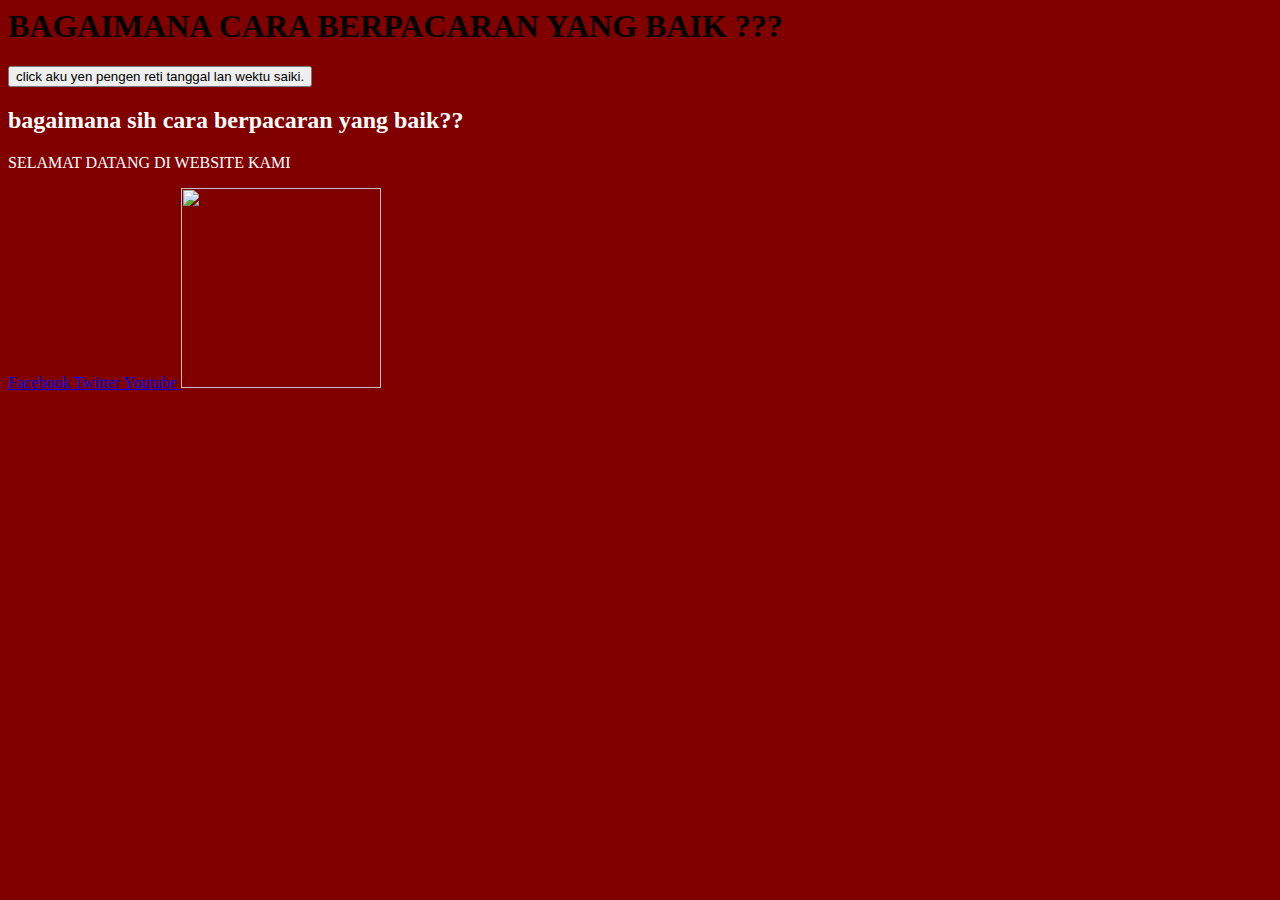
==== index.html @ 6e60a68e "oke" ====
<html>
	<head>
		<title> sumarwan_marwan </title>
	
	</head>
	<body style="background-color:maroon;"> 
	<h1 style="color : white">
		<h1 text-align:center>
	BAGAIMANA CARA BERPACARAN YANG BAIK ??? </h1>
	<button type="button"
	onclick="document.getElementById('demo').innerHTML = Date()">
	click aku yen pengen reti tanggal lan wektu saiki.</button>
	
	<h2 style="color:white"> bagaimana sih cara berpacaran yang baik?? </h2>
		
	
	<p style="color:white"> SELAMAT DATANG DI WEBSITE KAMI </p>
	<p id="demo"></p>
	<a href=https://facebook.com><style="color:white"> Facebook </a>
	<a href=https://twitter.com> Twitter </a>
	<a href=https://youtube.com> Youtube </a>
	
	<img src="wes.jpg" height="200" width="200"
	
	
	</body>
<html>
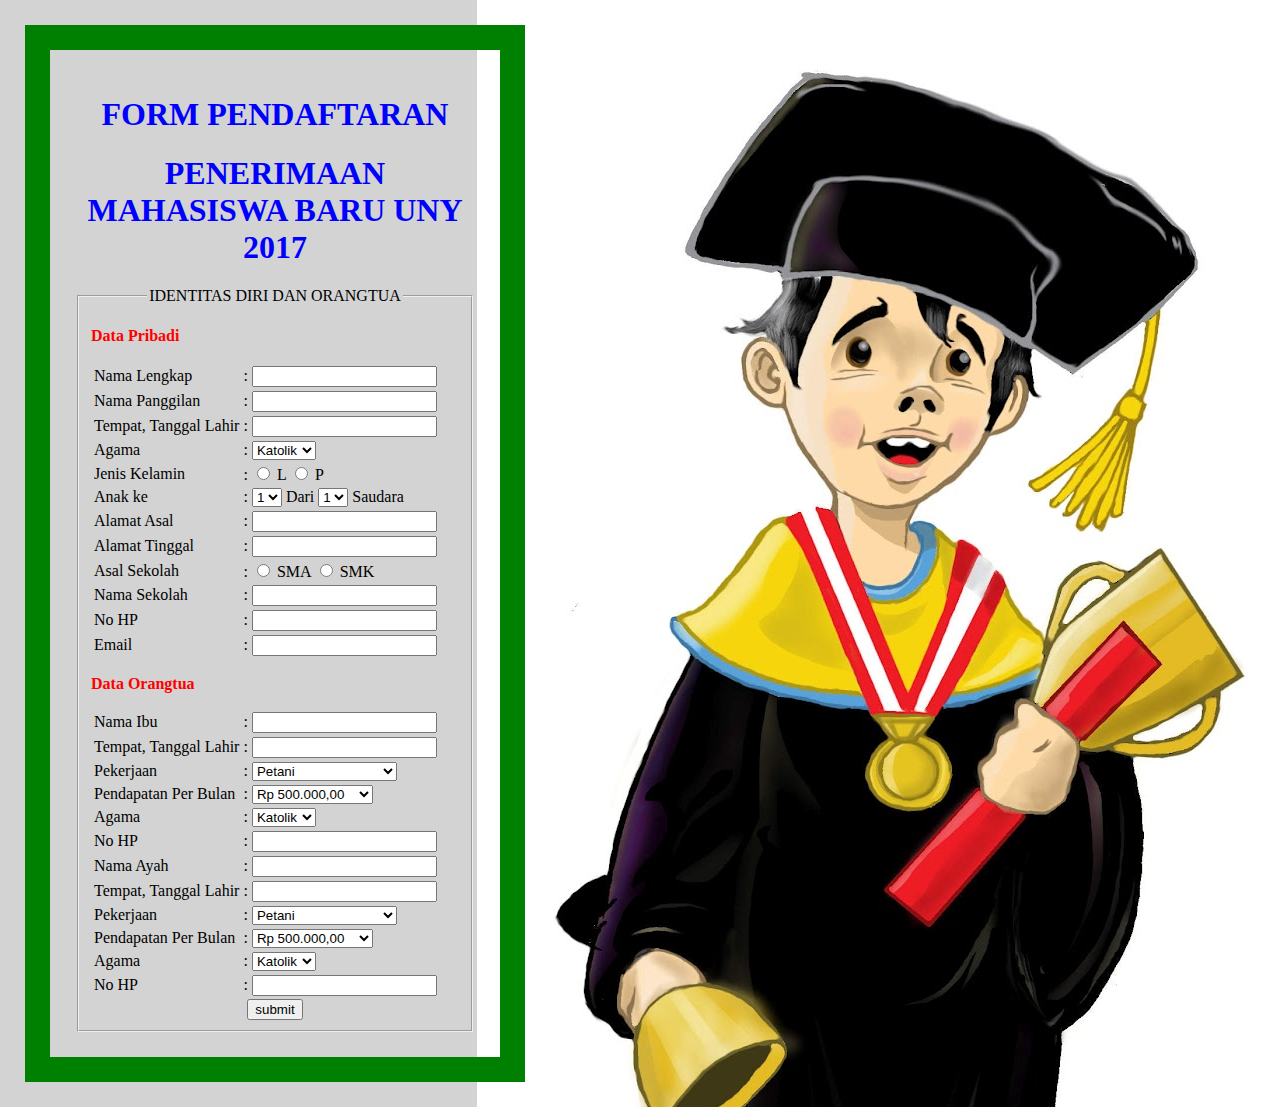
==== commit 6111fee7: "Rename won.html to index.html" ====
--- a/index.html
+++ b/index.html
@@ -1,27 +1,229 @@
-<html>
-	<head>
-		<title> sumarwan_marwan </title>
-	
-	</head>
-	<body style="background-color:maroon;"> 
-	<h1 style="color : white">
-		<h1 text-align:center>
-	BAGAIMANA CARA BERPACARAN YANG BAIK ??? </h1>
-	<button type="button"
-	onclick="document.getElementById('demo').innerHTML = Date()">
-	click aku yen pengen reti tanggal lan wektu saiki.</button>
-	
-	<h2 style="color:white"> bagaimana sih cara berpacaran yang baik?? </h2>
-		
-	
-	<p style="color:white"> SELAMAT DATANG DI WEBSITE KAMI </p>
-	<p id="demo"></p>
-	<a href=https://facebook.com><style="color:white"> Facebook </a>
-	<a href=https://twitter.com> Twitter </a>
-	<a href=https://youtube.com> Youtube </a>
-	
-	<img src="wes.jpg" height="200" width="200"
-	
-	
-	</body>
-<html>
+<!DOCTYPE html>
+<html>
+<head>
+<style>
+body {background-color: powderblue;}
+h1   {color: blue;}
+p    {color: red;}
+</style>
+</head>
+</body>
+</html>
+	<meta charset="utf-8">
+	<title>FORM PENDAFTARAN PENERIMAAN MAHASISWA BARU UNY 2017</title>
+	<style>
+		.tengah{
+			text-align: center;
+		}
+	</style>
+</head>
+	<h1 class="tengah">FORM PENDAFTARAN</h1>
+    <h1 class="tengah">PENERIMAAN MAHASISWA BARU UNY 2017</h1>
+
+<body>
+	<fieldset>
+   <legend class="tengah">IDENTITAS DIRI DAN ORANGTUA</legend>
+		<form>
+		<table>
+       <p><b>Data Pribadi</b></p>
+		<form>
+		<table>
+		<tr>
+		<tr>
+		<td>Nama Lengkap</td>
+		<td>: <input type="text" name="namalengkap"></td>
+		</tr>
+		<tr>
+		<td>Nama Panggilan</td>
+		<td>: <input type="text" name="namapanggilan"></td>
+		</tr>
+		<tr>
+		<td>Tempat, Tanggal Lahir</td>
+		<td>: <input type="text" name="tempattanggallahir">
+				
+		</tr>
+		<tr>
+		<td>Agama</td>
+		<td>: <select name="agama">
+				<option value="Katolik">Katolik</option>
+				<option value="Kristen">Kristen</option>
+				<option value="Budha">Budha</option>
+			  	<option value="Hindu">Hindu</option>
+			  	<option value="Islam">Islam</option>
+			  	</select> </td>
+		</tr>
+		<tr>
+		<td>Jenis Kelamin</td>
+		<td>: <input type="radio" name="gender"> L <input type="radio" name="gender"> P<br> 
+			 </td>
+		</tr>
+		<tr>
+		<td>Anak ke</td>
+		<td>: <select name="anakke">
+				<option value="1">1</option>
+			  	<option value="2">2</option>
+			  	<option value="3">3</option>
+			  	<option value="4">4</option>
+			  	<option value="5">5</option>
+			  	</select>
+			Dari 
+				<select name="dari">
+				<option value="1">1</option>
+			  	<option value="2">2</option>
+			  	<option value="3">3</option>
+			  	<option value="4">4</option>
+			  	<option value="5">5</option>
+			  	</select>
+			  	Saudara
+			  	</td>	  
+		</tr>
+		<tr>
+		<td>Alamat Asal</td>
+		<td>: <input type="text" name="alamatasal"></td>
+		</tr>
+		<tr>
+		<td>Alamat Tinggal</td>
+		<td>: <input type="text" name="alamatinggal"></td>
+		</tr>
+		<tr>
+		<td>Asal Sekolah </td>
+		<td>: <input type="radio" name="school"> SMA <input type="radio" name="school"> SMK<br> 
+			 </td>
+		</tr>
+		<tr>
+		<td>Nama Sekolah</td>
+		<td>: <input type="text" name="namasekolah"></td>
+		</tr>
+		<tr>
+	
+		<td>No HP</td>
+		<td>: <input type="text" name="nohp"></td>
+		</tr>
+		<tr>
+		<td>Email</td>
+		<td>: <input type="text" name="email"> 
+		</tr>
+		
+		
+	</table>
+		
+    	<p><b>Data Orangtua</b></p>
+		<form>
+		<table>
+		<tr>
+		<td>Nama Ibu</td>
+		<td>: <input type="text" name="namaibu"></td>
+		</tr>
+		<tr>
+		<td>Tempat, Tanggal Lahir</td>
+		<td>: <input type="text" name="tempattanggallahir">
+				
+		</tr>
+        <tr>
+		<td>Pekerjaan</td>
+		<td>: <select name="agama">
+				<option value="Petani">Petani</option>
+				<option value="Pekerja Swasta">Pekerja Swasta</option>
+				<option value="Pengusaha">Pengusaha</option>
+			  	<option value="Pegawai Negeri Sipil">Pegawai Negeri Sipil</option>
+			  	<option value="Lainya">Lainya</option>
+			  	</select> </td>
+		</tr>
+         <td>Pendapatan Per Bulan</td>
+		<td>: <select name="Pendapatan Per Bulan">
+				<option value="Rp 500.000,00">Rp 500.000,00</option>
+				<option value="Rp 1.000.000,00">Rp 1.000.000,00</option>
+				<option value="Rp 1.500.000,00">Rp 1.500.000,00</option>
+			  	<option value="Rp 2.000.000,00">Rp 2.000.000,00</option>
+			  	<option value="Rp 2.500.000,00">Rp 2.500.000,00</option>
+                <option value="Rp 3.000.000,00">Rp 3.000.000,00</option>
+                <option value="Lainya">Lainya</option>
+			  	</select> </td>
+		</tr>
+		<tr>
+		<td>Agama</td>
+		<td>: <select name="agama">
+				<option value="Katolik">Katolik</option>
+				<option value="Kristen">Kristen</option>
+				<option value="Budha">Budha</option>
+			  	<option value="Hindu">Hindu</option>
+			  	<option value="Islam">Islam</option>
+			  	</select> </td>
+        <tr>
+		<td>No HP</td>
+		<td>: <input type="text" name="nohp"></td>
+		</tr>
+		</tr>
+        <td>Nama Ayah</td>
+		<td>: <input type="text" name="namaibu"></td>
+		</tr>
+		<tr>
+		<td>Tempat, Tanggal Lahir</td>
+		<td>: <input type="text" name="tempattanggallahir">
+				
+		</tr>
+        <tr>
+		<td>Pekerjaan</td>
+		<td>: <select name="agama">
+				<option value="Petani">Petani</option>
+				<option value="Pekerja Swasta">Pekerja Swasta</option>
+				<option value="Pengusaha">Pengusaha</option>
+			  	<option value="Pegawai Negeri Sipil">Pegawai Negeri Sipil</option>
+			  	<option value="Lainya">Lainya</option>
+			  	</select> </td>
+		</tr>
+        <td>Pendapatan Per Bulan</td>
+		<td>: <select name="Pendapatan Per Bulan">
+				<option value="Rp 500.000,00">Rp 500.000,00</option>
+				<option value="Rp 1.000.000,00">Rp 1.000.000,00</option>
+				<option value="Rp 1.500.000,00">Rp 1.500.000,00</option>
+			  	<option value="Rp 2.000.000,00">Rp 2.000.000,00</option>
+			  	<option value="Rp 2.500.000,00">Rp 2.500.000,00</option>
+                <option value="Rp 3.000.000,00">Rp 3.000.000,00</option>
+                <option value="Lainya">Lainya</option>
+			  	</select> </td>
+		</tr>
+		<tr>
+		<td>Agama</td>
+		<td>: <select name="agama">
+				<option value="Katolik">Katolik</option>
+				<option value="Kristen">Kristen</option>
+				<option value="Budha">Budha</option>
+			  	<option value="Hindu">Hindu</option>
+			  	<option value="Islam">Islam</option>
+			  	</select> </td>
+		</tr>
+        <tr>
+		<td>No HP</td>
+		<td>: <input type="text" name="nohp"></td>
+		</tr>
+		
+		</table>
+		<div class="tengah">
+			<input type="submit" value="submit">
+		</div>
+	</fieldset>
+
+<style>
+body {
+    background: #ffffff url("wn.jpeg") no-repeat right top;
+    margin-right: 400px;
+	body {background-color: powderblue;}
+h1   {color: blue;}
+p    {color: red;}
+background-color: lightgrey;
+    width: 400px;
+    border: 25px solid green;
+    padding: 25px;
+    margin: 25px;
+}
+}
+</style>
+	
+
+</body>
+</html>
+
+
+</body>
+</html>
